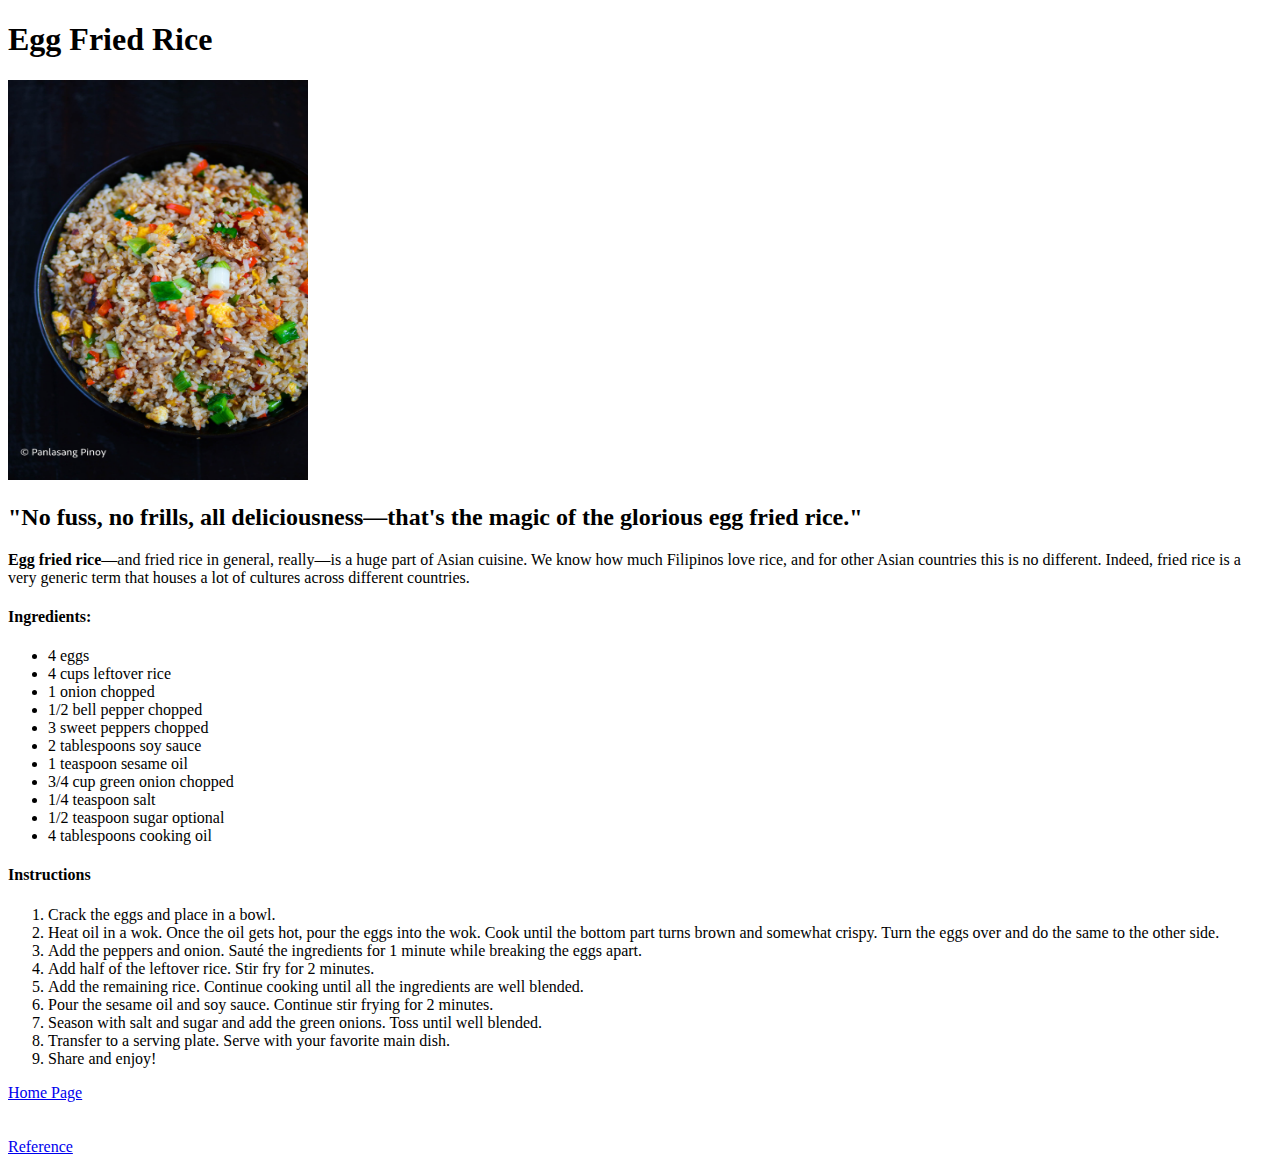
==== recipes/egg-fried-rice.html @ c46246c4 "Add images with index.html and 2 recipe pages B" ====
<!DOCTYPE html>
<html lang="en">
 <head>
    <meta charset="UTF-8">
    <title>Odin Recipes by John</title>
 </head>
 <body>
    <h1>Egg Fried Rice</h1>
    <img src="../images/egg-fried-rice.jpg" alt="Image of Filipino-Made Egg Fried Rice" style="width:300px;;height:400px;">
    <h2>"No fuss, no frills, all deliciousness—that's the magic of the glorious egg fried rice."</h2>
    <p><strong>Egg fried rice</strong>—and fried rice in general, really—is a huge part of Asian cuisine. We know how much Filipinos love rice, and for other Asian countries this is no different. Indeed, fried rice is a very generic term that houses a lot of cultures across different countries.</p>
    <h4>Ingredients:</h4>
    <ul>
        <li>4 eggs</li>
        <li>4 cups leftover rice</li>
        <li>1 onion chopped</li>
        <li>1/2 bell pepper chopped</li>
        <li>3 sweet peppers chopped</li>
        <li>2 tablespoons soy sauce</li>
        <li>1 teaspoon sesame oil</li>
        <li>3/4 cup green onion chopped</li>
        <li>1/4 teaspoon salt</li>
        <li>1/2 teaspoon sugar optional</li>
        <li>4 tablespoons cooking oil</li>
    </ul>
    <h4>Instructions</h4>
    <ol>
        <li>Crack the eggs and place in a bowl.</li>
        <li>Heat oil in a wok. Once the oil gets hot, pour the eggs into the wok. Cook until the bottom part turns brown and somewhat crispy. Turn the eggs over and do the same to the other side.</li>
        <li>Add the peppers and onion. Sauté the ingredients for 1 minute while breaking the eggs apart.</li>
        <li>Add half of the leftover rice. Stir fry for 2 minutes.</li>
        <li>Add the remaining rice. Continue cooking until all the ingredients are well blended.</li>
        <li>Pour the sesame oil and soy sauce. Continue stir frying for 2 minutes.</li>
        <li>Season with salt and sugar and add the green onions. Toss until well blended.</li>
        <li>Transfer to a serving plate. Serve with your favorite main dish.</li>
        <li>Share and enjoy!</li>
    </ol>
    <a href="../index.html">Home Page</a><br><br><br>
    <a href="https://panlasangpinoy.com/egg-fried-rice/">Reference</a>
 </body>
</html>
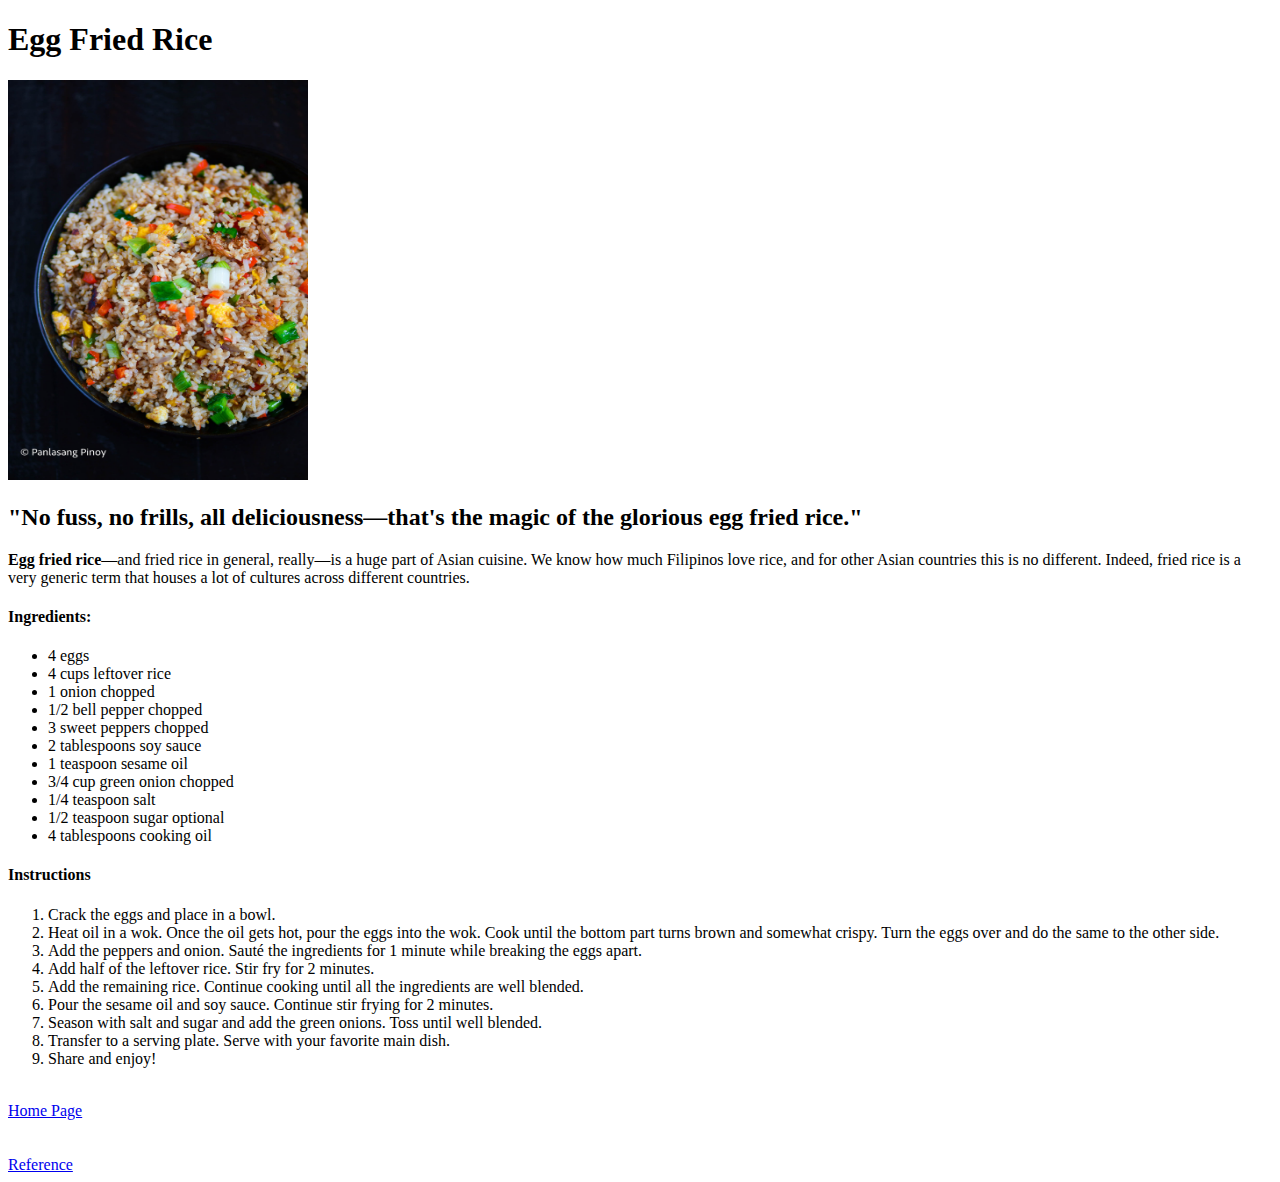
==== commit 99e18a77: "Update first and second recipes as completed" ====
--- a/recipes/egg-fried-rice.html
+++ b/recipes/egg-fried-rice.html
@@ -34,7 +34,7 @@
         <li>Season with salt and sugar and add the green onions. Toss until well blended.</li>
         <li>Transfer to a serving plate. Serve with your favorite main dish.</li>
         <li>Share and enjoy!</li>
-    </ol>
+    </ol><br>
     <a href="../index.html">Home Page</a><br><br><br>
     <a href="https://panlasangpinoy.com/egg-fried-rice/">Reference</a>
  </body>
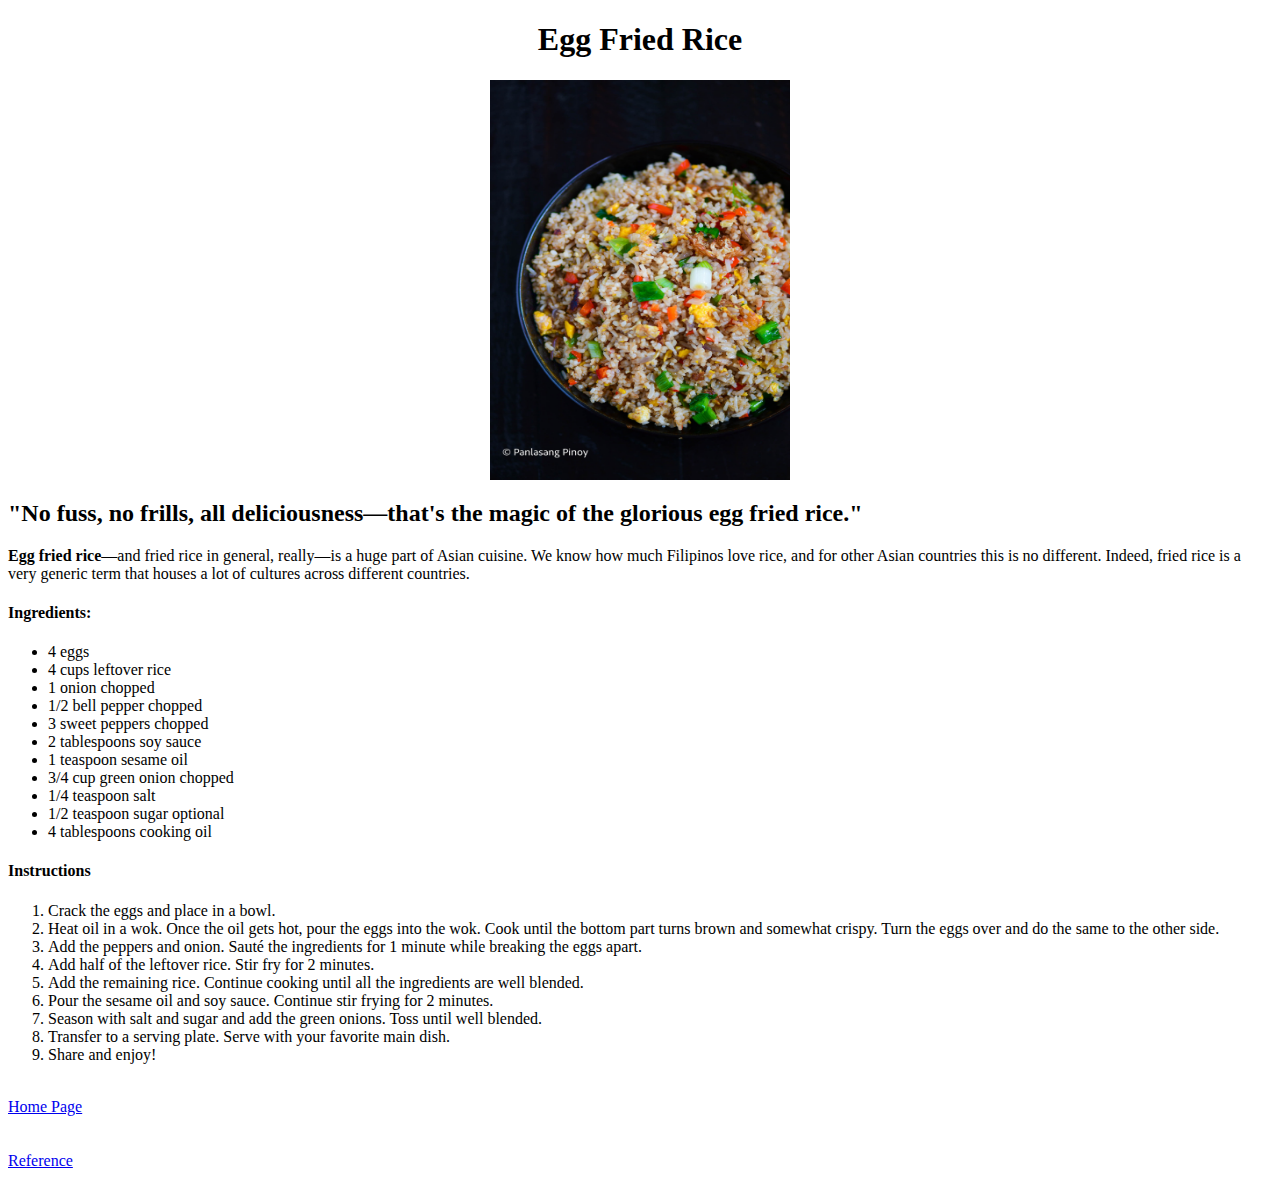
==== commit 74f8606d: "Modify style.css to use display: block on recipes" ====
--- a/recipes/egg-fried-rice.html
+++ b/recipes/egg-fried-rice.html
@@ -2,11 +2,14 @@
 <html lang="en">
  <head>
     <meta charset="UTF-8">
+    <meta name="viewport" content="width=device-width, initial-scale=1.0">
+    <meta http-equiv="X-UA-Compatible" content="ie=edge">
+    <link rel="stylesheet" href="../style.css">  
     <title>Odin Recipes by John</title>
  </head>
  <body>
-    <h1>Egg Fried Rice</h1>
-    <img src="../images/egg-fried-rice.jpg" alt="Image of Filipino-Made Egg Fried Rice" style="width:300px;;height:400px;">
+    <h1 class="title">Egg Fried Rice</h1>
+    <img class="center" src="../images/egg-fried-rice.jpg" alt="Image of Filipino-Made Egg Fried Rice">
     <h2>"No fuss, no frills, all deliciousness—that's the magic of the glorious egg fried rice."</h2>
     <p><strong>Egg fried rice</strong>—and fried rice in general, really—is a huge part of Asian cuisine. We know how much Filipinos love rice, and for other Asian countries this is no different. Indeed, fried rice is a very generic term that houses a lot of cultures across different countries.</p>
     <h4>Ingredients:</h4>
--- a/style.css
+++ b/style.css
@@ -0,0 +1,26 @@
+.title{
+    text-align: center;
+}
+
+.group {
+    text-align: center;
+}
+
+.pic {
+    display: inline-block;
+    width: 300px;
+    height: 400px;
+}
+
+.char {
+    font-size: 18px;
+    font-family: 'Times New Roman', Times, serif;
+}
+
+.center {
+    display: block;
+    margin-left: auto;
+    margin-right: auto;
+    width: 300px;
+    height: 400px;
+}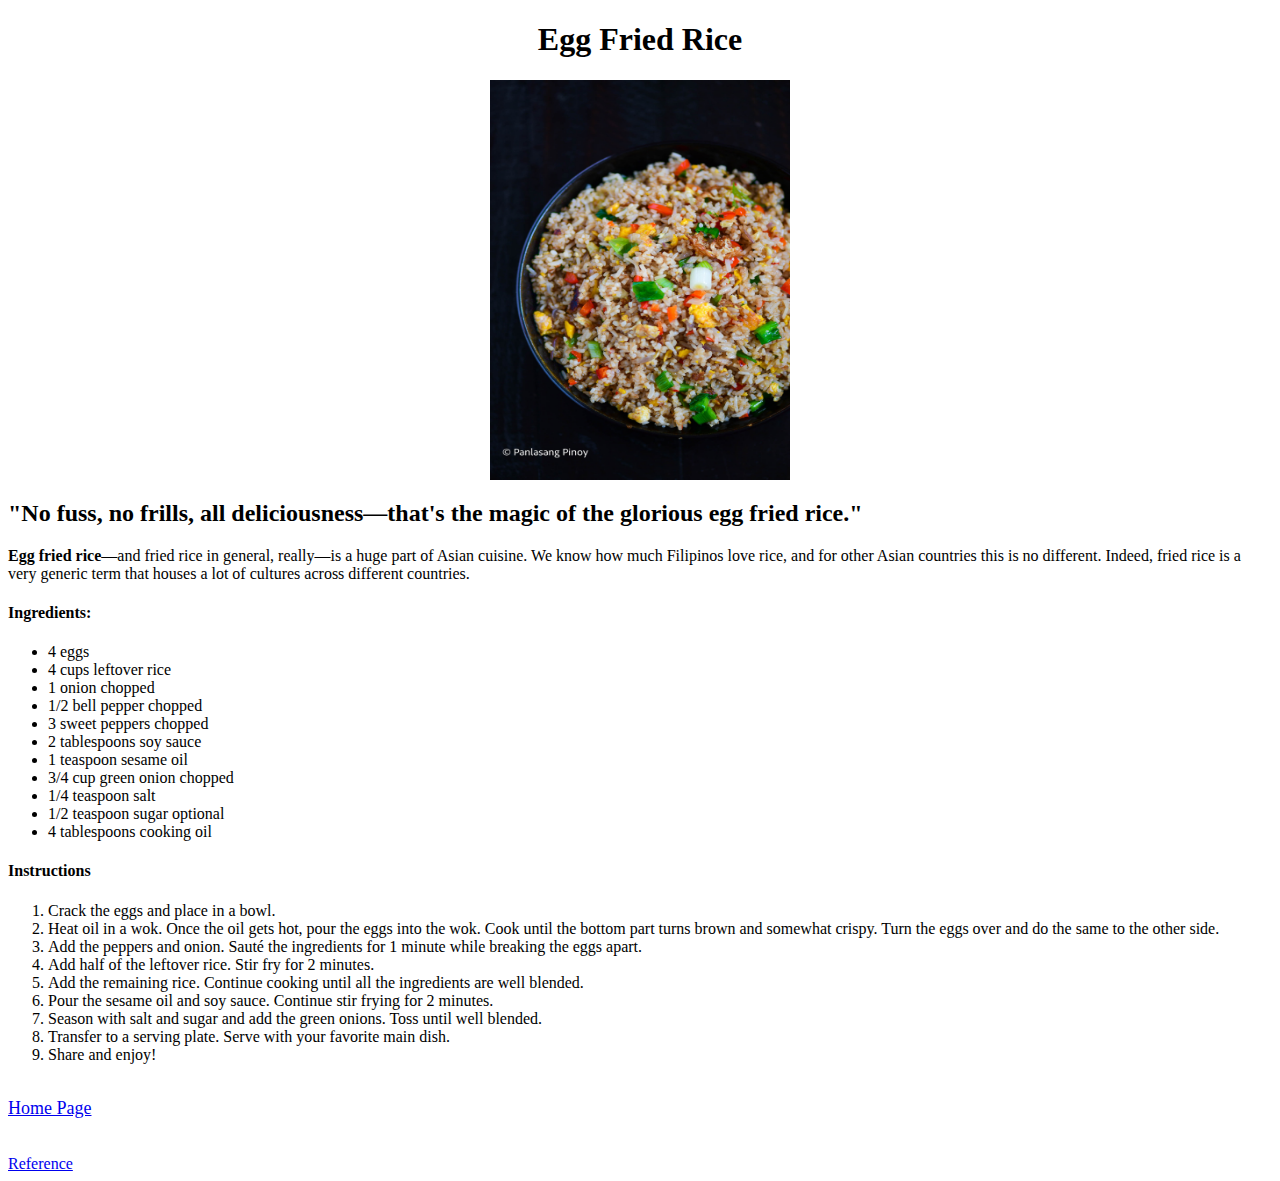
==== commit fa3fbf44: "Modify recipes html to link style.css" ====
--- a/recipes/egg-fried-rice.html
+++ b/recipes/egg-fried-rice.html
@@ -38,7 +38,7 @@
         <li>Transfer to a serving plate. Serve with your favorite main dish.</li>
         <li>Share and enjoy!</li>
     </ol><br>
-    <a href="../index.html">Home Page</a><br><br><br>
+    <a class="char" href="../index.html">Home Page</a><br><br><br>
     <a href="https://panlasangpinoy.com/egg-fried-rice/">Reference</a>
  </body>
 </html>